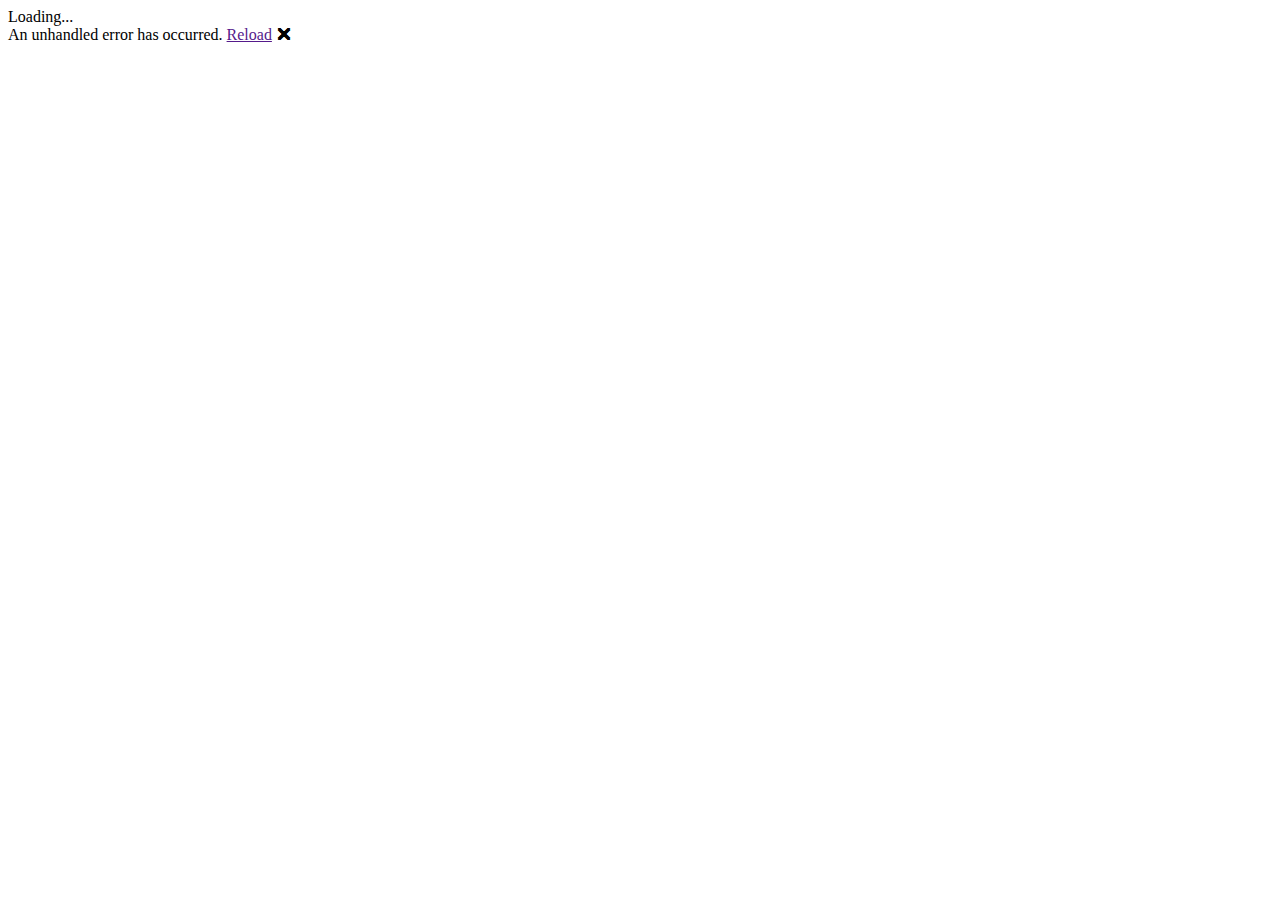
==== wwwroot/index.html @ f80bfa1c "Add project files." ====
<!DOCTYPE html>
<html>

<head>
    <meta charset="utf-8" />
    <meta name="viewport" content="width=device-width, initial-scale=1.0, maximum-scale=1.0, user-scalable=no" />
    <title>Diwaan</title>
    <base href="/" />
    <link href="css/bootstrap/bootstrap.min.css" rel="stylesheet" />
    <link href="css/app.css" rel="stylesheet" />
    <link href="Diwaan.styles.css" rel="stylesheet" />
    <link href="manifest.json" rel="manifest" />
    <link rel="apple-touch-icon" sizes="512x512" href="icon-512.png" />
</head>

<body>
    <div id="app">Loading...</div>

    <div id="blazor-error-ui">
        An unhandled error has occurred.
        <a href="" class="reload">Reload</a>
        <a class="dismiss">🗙</a>
    </div>
    <script src="_framework/blazor.webassembly.js"></script>
    <script>navigator.serviceWorker.register('service-worker.js');</script>
</body>

</html>
---- wwwroot/css/app.css ----
﻿@import url('open-iconic/font/css/open-iconic-bootstrap.min.css');

html, body {
    font-family: 'Helvetica Neue', Helvetica, Arial, sans-serif;
}

a, .btn-link {
    color: #0366d6;
}

.btn-primary {
    color: #fff;
    background-color: #1b6ec2;
    border-color: #1861ac;
}

.content {
    padding-top: 1.1rem;
}

.valid.modified:not([type=checkbox]) {
    outline: 1px solid #26b050;
}

.invalid {
    outline: 1px solid red;
}

.validation-message {
    color: red;
}

#blazor-error-ui {
    background: lightyellow;
    bottom: 0;
    box-shadow: 0 -1px 2px rgba(0, 0, 0, 0.2);
    display: none;
    left: 0;
    padding: 0.6rem 1.25rem 0.7rem 1.25rem;
    position: fixed;
    width: 100%;
    z-index: 1000;
}

    #blazor-error-ui .dismiss {
        cursor: pointer;
        position: absolute;
        right: 0.75rem;
        top: 0.5rem;
    }
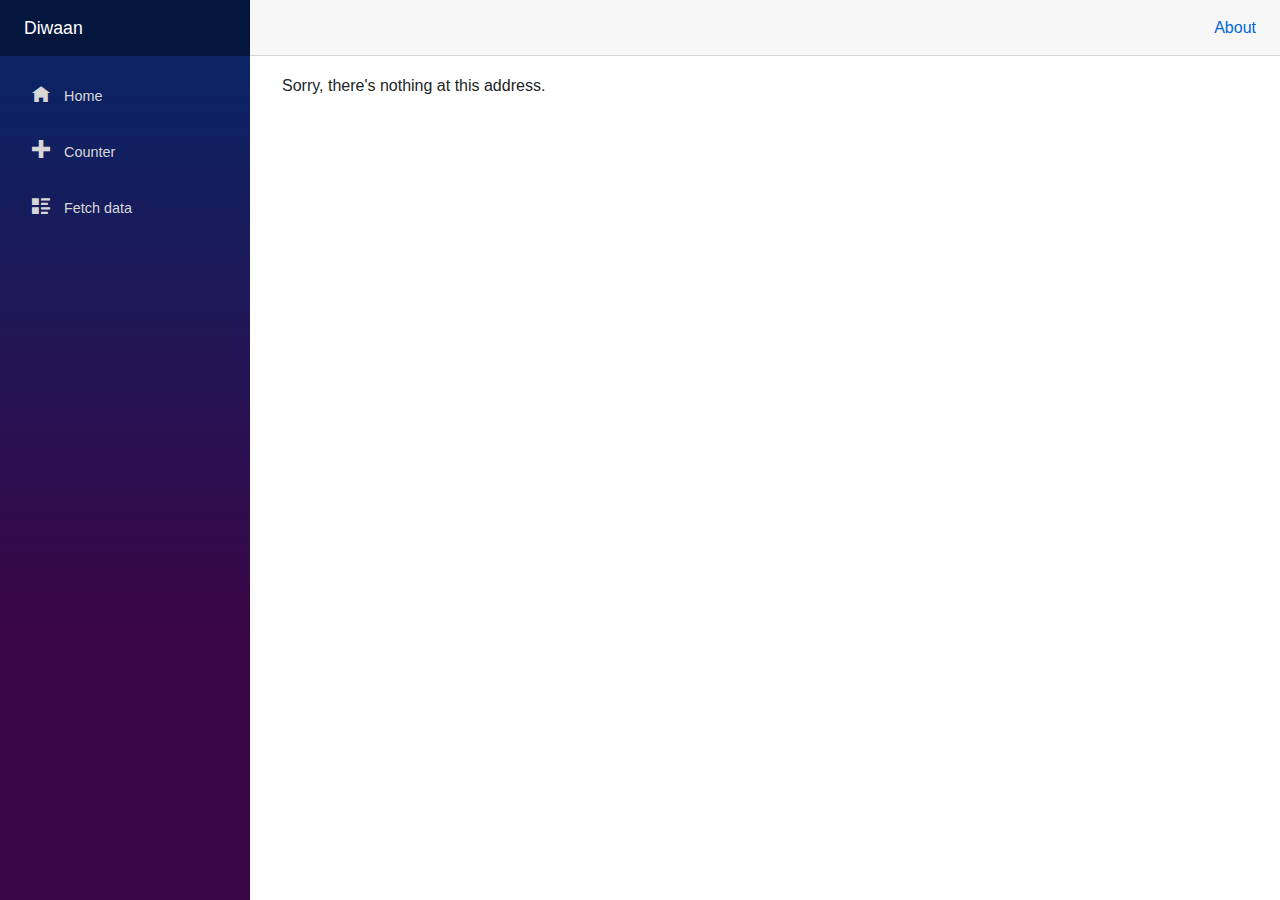
==== commit a289bbe8: "Add classes and AntDesing Template" ====
--- a/wwwroot/index.html
+++ b/wwwroot/index.html
@@ -1,4 +1,4 @@
-<!DOCTYPE html>
+﻿<!DOCTYPE html>
 <html>
 
 <head>
@@ -11,6 +11,8 @@
     <link href="Diwaan.styles.css" rel="stylesheet" />
     <link href="manifest.json" rel="manifest" />
     <link rel="apple-touch-icon" sizes="512x512" href="icon-512.png" />
+    <link href="_content/AntDesign/css/ant-design-blazor.css" rel="stylesheet" />
+
 </head>
 
 <body>
@@ -23,6 +25,9 @@
     </div>
     <script src="_framework/blazor.webassembly.js"></script>
     <script>navigator.serviceWorker.register('service-worker.js');</script>
+    <script src="_content/AntDesign/js/ant-design-blazor.js"></script>
+
+
 </body>
 
 </html>
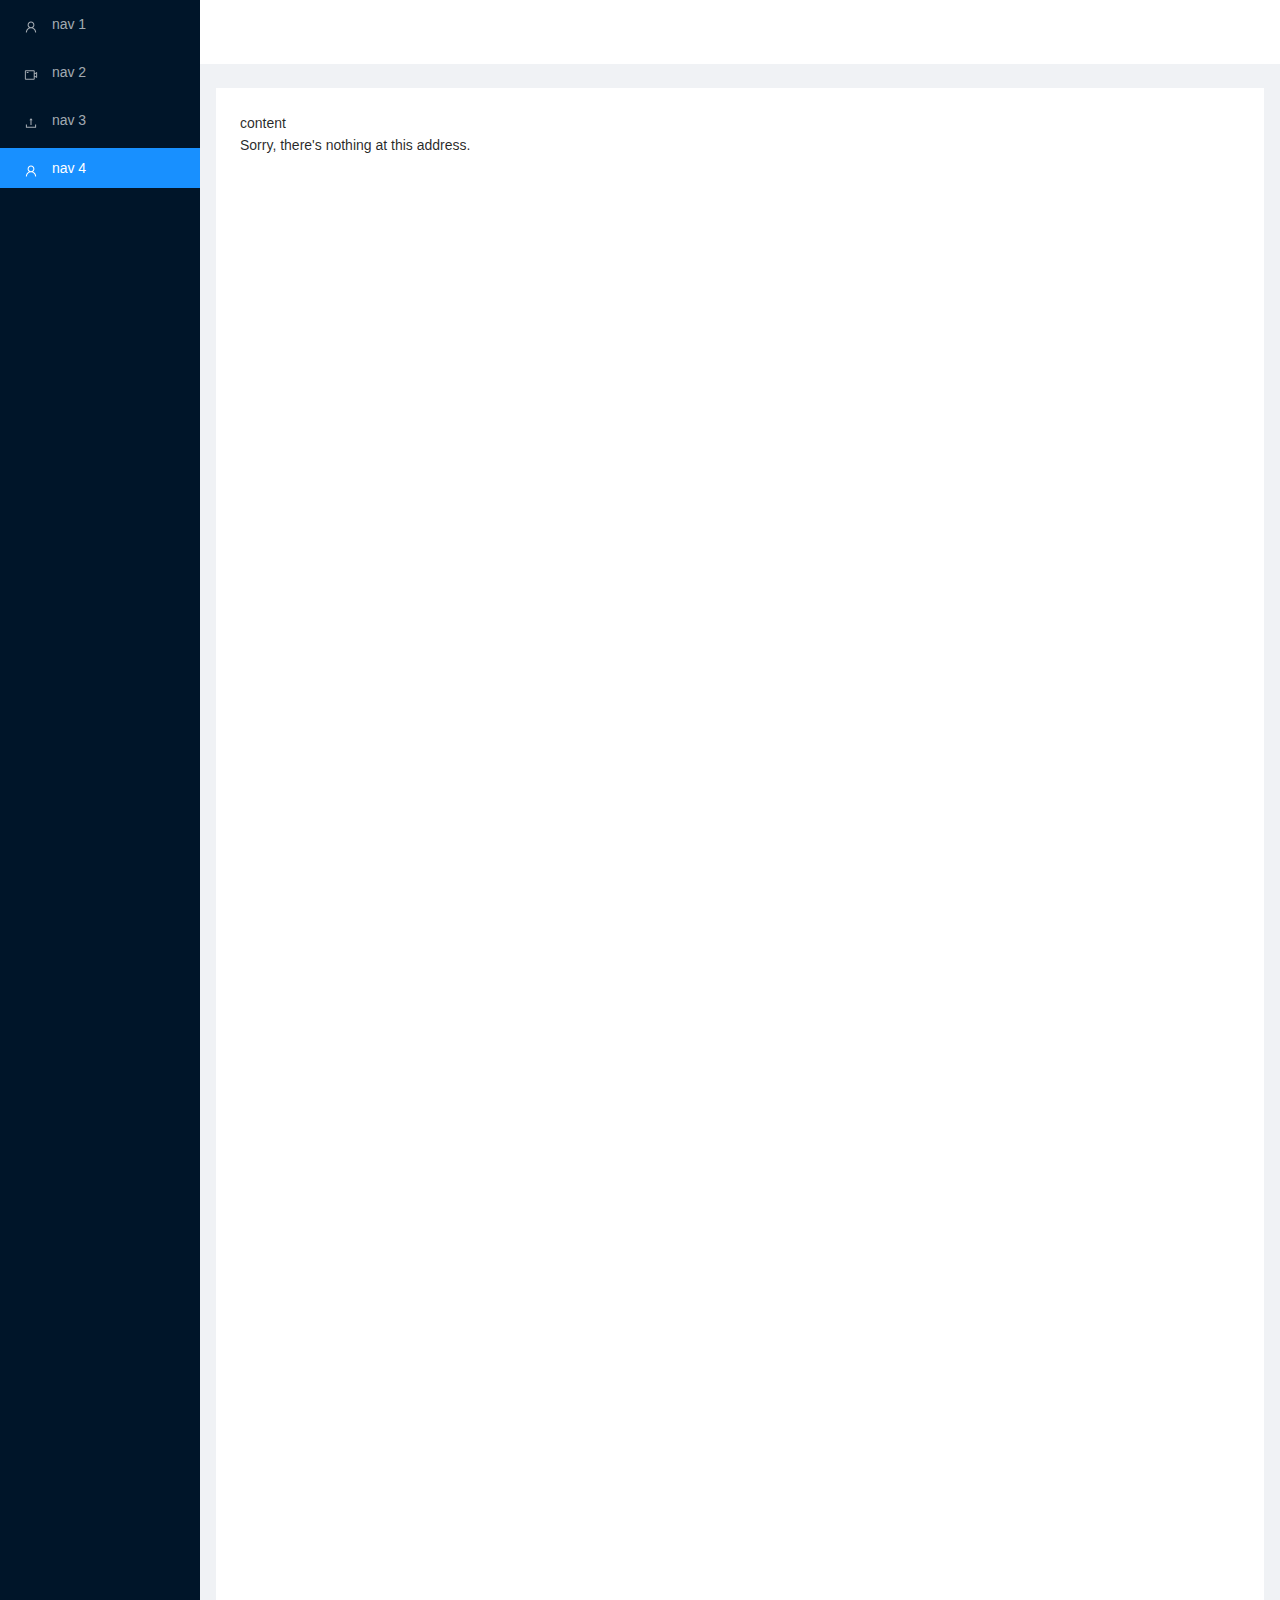
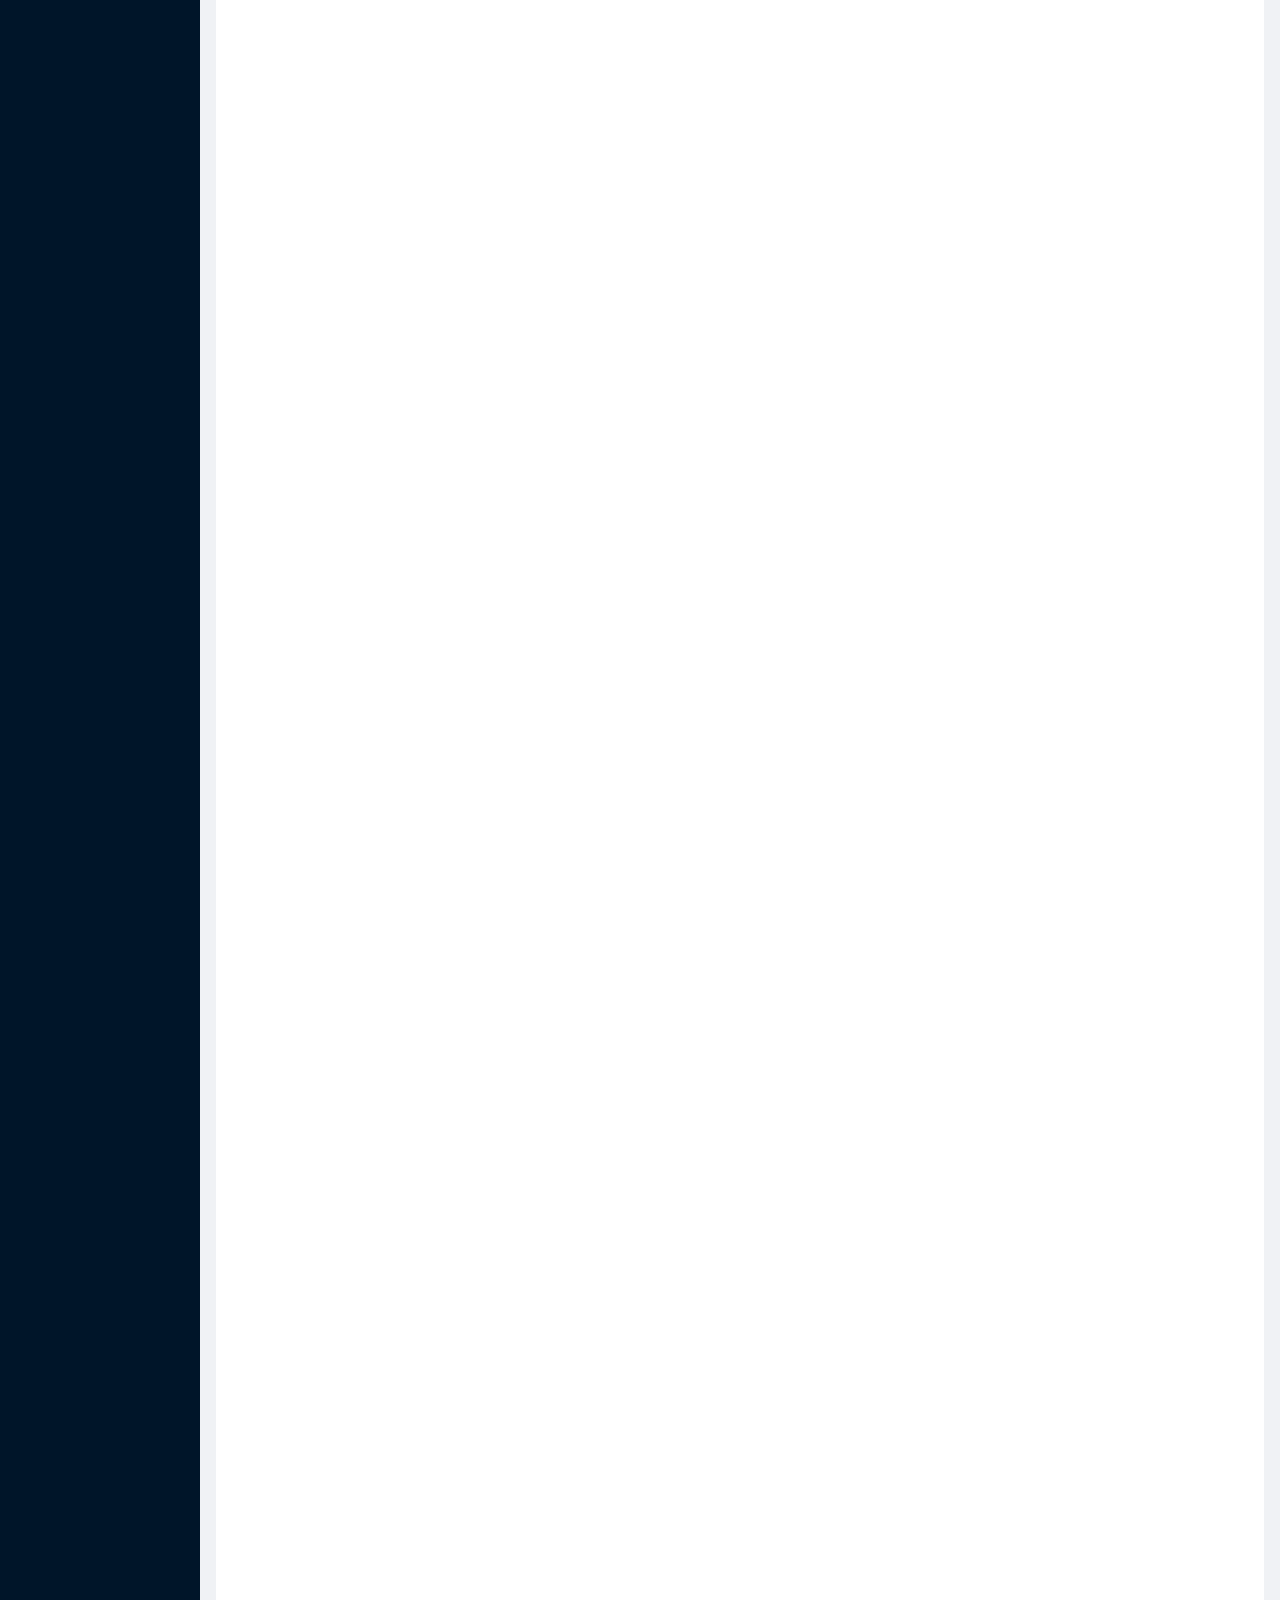
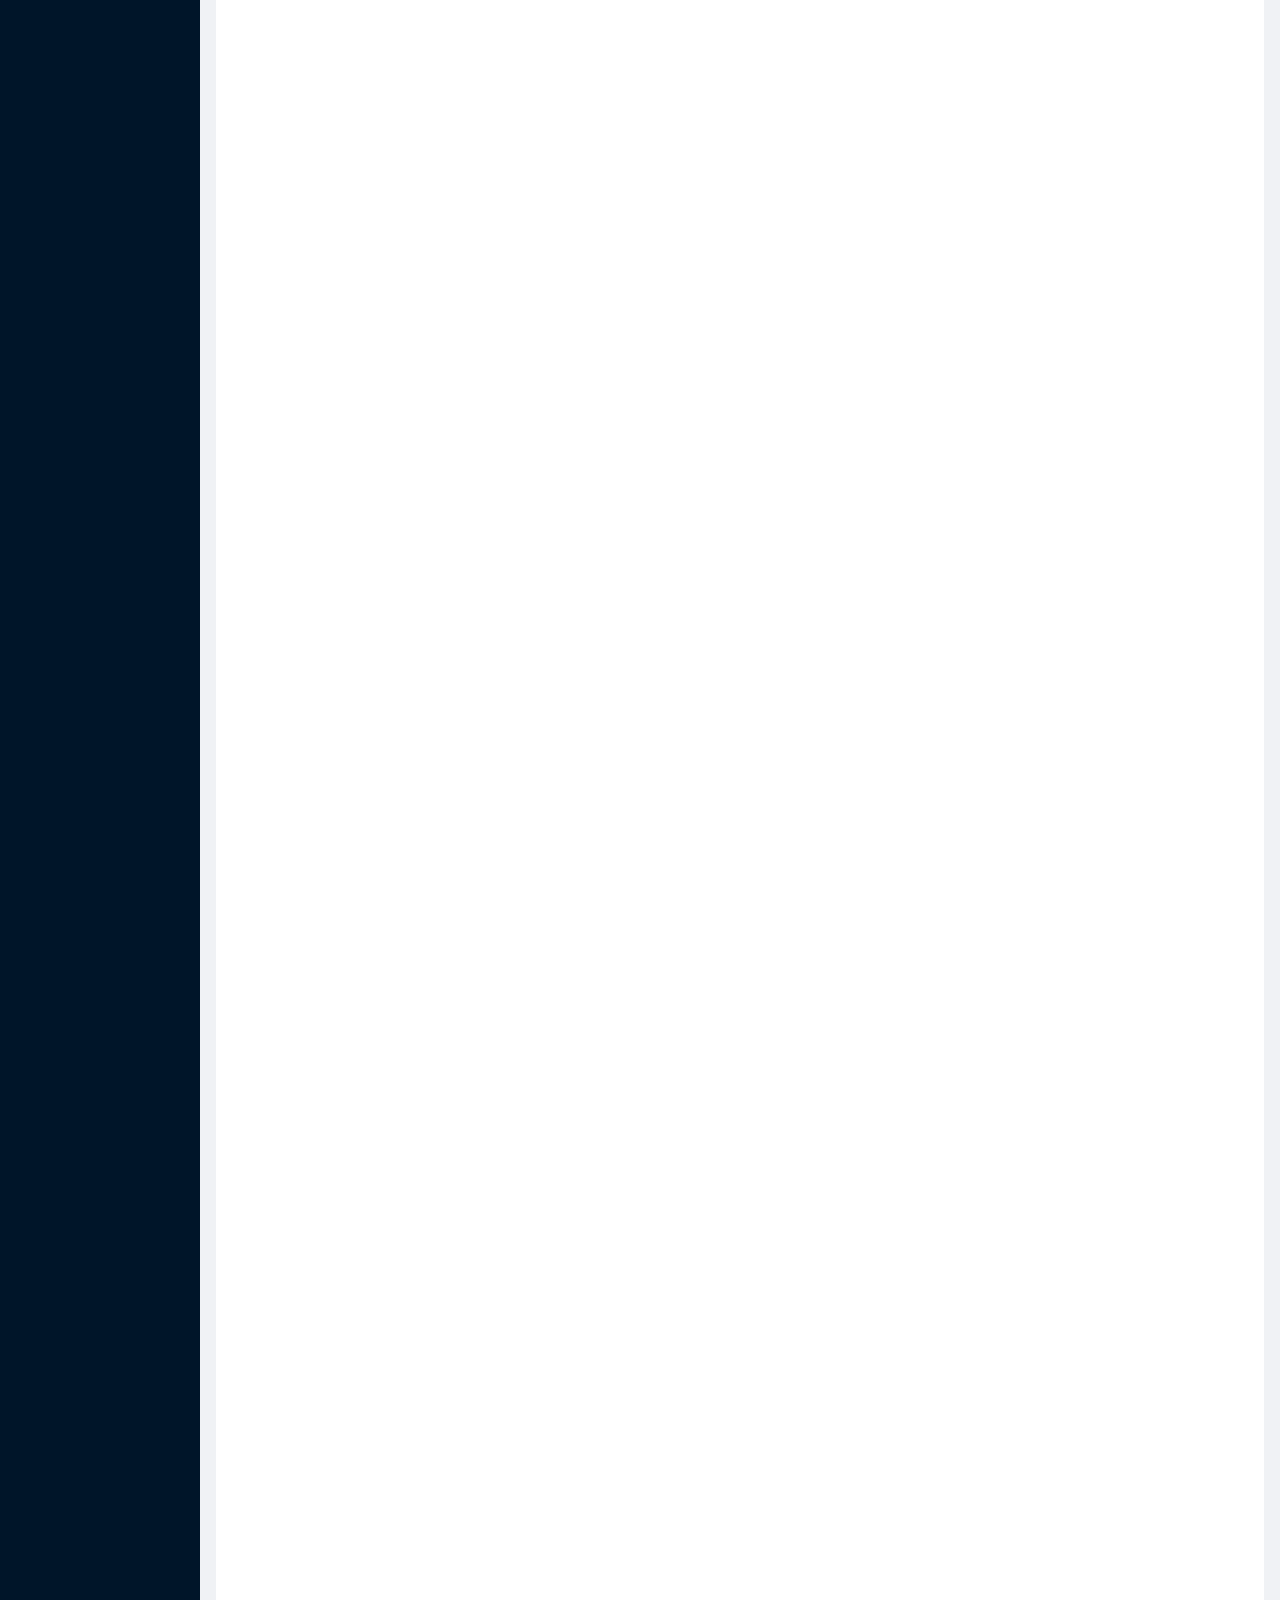
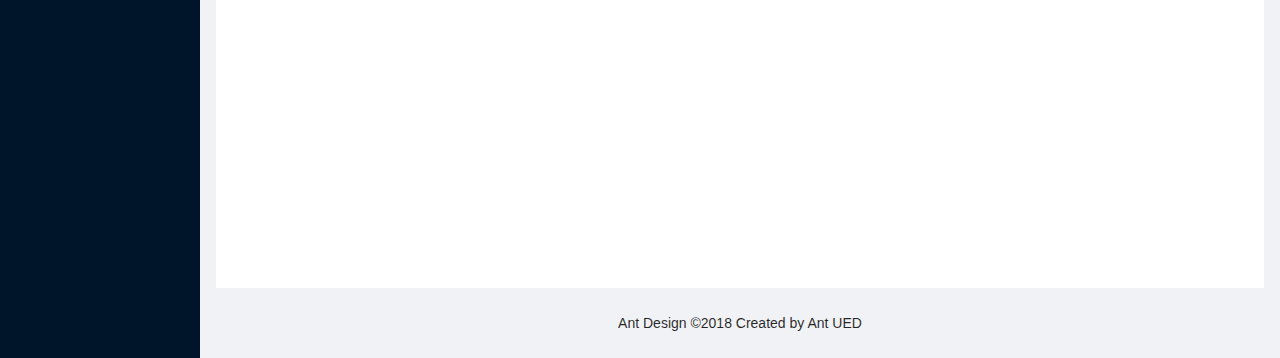
==== commit 91d425ed: "change template to MatBlazor add all baits for taysirul wusul" ====
--- a/wwwroot/index.html
+++ b/wwwroot/index.html
@@ -11,7 +11,14 @@
     <link href="Diwaan.styles.css" rel="stylesheet" />
     <link href="manifest.json" rel="manifest" />
     <link rel="apple-touch-icon" sizes="512x512" href="icon-512.png" />
+
+    <script src="_content/MatBlazor/dist/matBlazor.js"></script>
+    <link href="_content/MatBlazor/dist/matBlazor.css" rel="stylesheet" />
+
     <link href="_content/AntDesign/css/ant-design-blazor.css" rel="stylesheet" />
+
+    <link rel="preconnect" href="https://fonts.gstatic.com">
+    <link href="https://fonts.googleapis.com/css2?family=Lateef&display=swap" rel="stylesheet">
 
 </head>
 
@@ -28,6 +35,7 @@
     <script src="_content/AntDesign/js/ant-design-blazor.js"></script>
 
 
+
 </body>
 
 </html>
